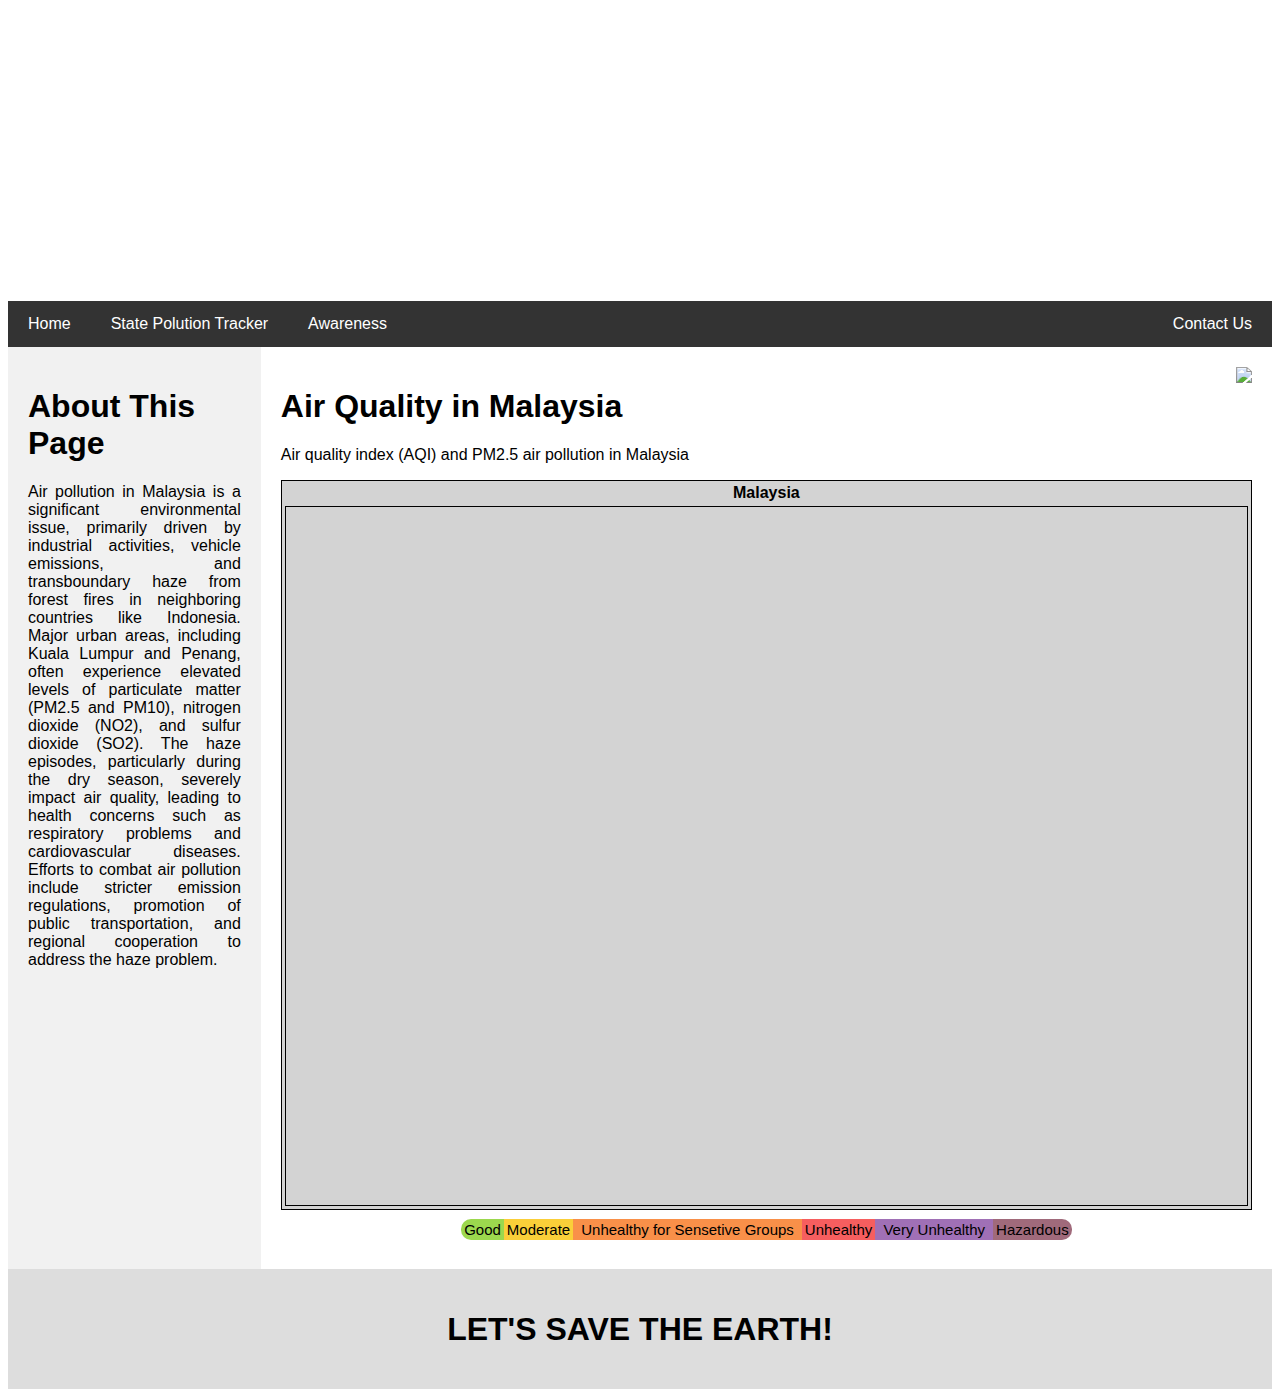
==== index.html @ 0979d1de "Add files via upload" ====
<!DOCTYPE html>
<head>
     <!-- Leaflet's CSS -->
    <link rel="stylesheet" href="https://unpkg.com/leaflet@1.9.4/dist/leaflet.css"
    integrity="sha256-p4NxAoJBhIIN+hmNHrzRCf9tD/miZyoHS5obTRR9BMY="
    crossorigin=""/>

    <script src="https://unpkg.com/leaflet@1.9.4/dist/leaflet.js"
    integrity="sha256-20nQCchB9co0qIjJZRGuk2/Z9VM+kNiyxNV1lvTlZBo="
    crossorigin=""></script>

    <!-- Link to CSS Sheet -->
    <link rel="stylesheet" href="styles.css">
</head>

<body>

    <div class="header">
        <h1 >Air Quality Index </h1>
        <p>Together, we can make a difference.</p>
    </div>

    <!-- Nav Bar -->
    <div class="navbar">
        <a href="index.html">Home</a>
        <a href="tracker.html">State Polution Tracker</a>
        <a href="awareness.html">Awareness</a>
        <a href="#" class="right">Contact Us</a>
    </div>

    <!-- Content -->
    <div class="row">
        <!-- Side Bar -->
        <div class="side">
            <h1>
                About This Page
            </h1>

            <p class="justify">
                Air pollution in Malaysia is a significant environmental issue, primarily driven by industrial 
                activities, vehicle emissions, and transboundary haze from forest fires in neighboring countries
                like Indonesia. Major urban areas, including Kuala Lumpur and Penang, often experience elevated 
                levels of particulate matter (PM2.5 and PM10), nitrogen dioxide (NO2), and sulfur dioxide (SO2).
                The haze episodes, particularly during the dry season, severely impact air quality, leading to 
                health concerns such as respiratory problems and cardiovascular diseases. Efforts to combat air 
                pollution include stricter emission regulations, promotion of public transportation, 
                and regional cooperation to address the haze problem.
            </p>
        </div>

        <!-- Right Side -->
        <div class="main">
            <!-- Logo -->
            <img src="https://aqicn.org/air/experiments/images/aqi-transparent.png" height="100" id="hp"></img>
            <h1>Air Quality in Malaysia</h1>
            <p>Air quality index (AQI) and PM2.5 air pollution in Malaysia</p>

            <!-- Table to fit in the map data -->
            <table style="border:1px solid black; width:100%; background-color: lightgray;">
                <tr>
                    <th style="font-family: sans-serif;""> Malaysia
                    </th>
                </tr>

                <tr>
                    <td>
                        <div  id='map'  style='height:700px; border:1px solid black'>  
                            <link  rel="stylesheet"  href="http://cdn.leafletjs.com/leaflet-0.7.5/leaflet.css"  />  
                            <script  src="http://cdn.leafletjs.com/leaflet-0.7.5/leaflet.js"></script>  
                            
                            <script>  
                                var  OSM_URL  =  'http://{s}.tile.openstreetmap.org/{z}/{x}/{y}.png';  
                                var  OSM_ATTRIB  =  '&copy;  <a  href="http://openstreetmap.org/copyright">OpenStreetMap</a>  contributors';  
                                var  osmLayer  =  L.tileLayer(OSM_URL,  {  attribution:  OSM_ATTRIB  });  
                            
                                var  WAQI_URL  =  "https://tiles.waqi.info/tiles/usepa-aqi/{z}/{x}/{y}.png?token=_TOKEN_ID_";  
                                var  WAQI_ATTR  =  'Air  Quality  Tiles  &copy;  <a  href="http://waqi.info">waqi.info</a>';  
                                var  waqiLayer  =  L.tileLayer(WAQI_URL,  {  attribution:  WAQI_ATTR  });  
                            
                                var  map  =  L.map('map').setView([3.9743,  102.4381],  7);  
                                map.addLayer(osmLayer).addLayer(waqiLayer);  
                            </script>
                        </div>
                    </td>
                </tr>
            </table>
        
            <!-- Markers -->
            <div class="legend">
                <table cellspacing="0" cellpadding="0">
                    <tr>
                        <td class="good">
                            Good
                        </td>
                        <td class="moderate">
                            Moderate
                        </td>
                        <td class="unhealthysensetive">
                            Unhealthy for Sensetive Groups
                        </td>
                        <td class="unhealthy">
                            Unhealthy
                        </td>
                        <td class="vunhealthy">
                            Very Unhealthy
                        </td>
                        <td class="hazardous">
                            Hazardous
                        </td>
                    </tr>
                </table>
            </div>         
        </div>
    </div>

    <div class="footer2">
        <h1>LET'S SAVE THE EARTH!</h1>
    </div>

</body>
</html>
---- styles.css ----
.header {
    padding: 80px; 
    text-align: center; 
    color: white; 
    background-image: url('images/airthumb.png');
    font-family: sans-serif;
 }

    
.header h1 {
    font-size: 40px;
}


.navbar {
    overflow: hidden; /* Hide overflow */
    background-color: #333; /* Dark background color */
    font-family: sans-serif;
}


.navbar a {
    float: left; 
    display: block; 
    color: white; 
    text-align: center; 
    padding: 14px 20px; 
    text-decoration: none; 
}


.navbar a.right {
    float: right; 
}


.navbar a:hover {
    background-color: #ddd; 
    color: black; 
}


* {
    box-sizing: border-box;
}


.row {
    display: flex;
    flex-wrap: wrap;
}

/* Create two unequal columns that sits next to each other */
/* Sidebar/left column */
.side {
    flex: 10%; /* Set the width of the sidebar */
    background-color: #f1f1f1; /* Grey background color */
    padding: 20px; /* Some padding */
    font-family: sans-serif;
}

/* Main column */
.main {
    flex: 70%; /* Set the width of the main content */
    background-color: white; /* White background color */
    padding: 20px; /* Some padding */
    overflow: hidden;
    font-family: sans-serif;
}

/* Responsive layout - when the screen is less than 700px wide, make the two columns stack on top of each other instead of next to each other */
@media screen and (max-width: 700px) {
.row {
    flex-direction: column;
}
}

/* Responsive layout - when the screen is less than 400px wide, make the navigation links stack on top of each other instead of next to each other */
@media screen and (max-width: 400px) {
.navbar a {
    float: none;
    width: 100%;
}

}
.footer2 {
    padding: 20px; /* Some padding */
    text-align: center; /* Center text*/
    background: #ddd; /* Grey background */
    background-image: url('images/airthumb.png');
    font-family: sans-serif;
}


.justify {
    text-align: justify;
    text-justify: inter-word;
}

.legend {
    display: flex; 
    align-items: center; 
    justify-content: center;
    padding: 9px;
    font-family: sans-serif;
    font-size: 15px;
    border-collapse: separate;
    text-align: center;
    overflow: hidden;
    perspective: 1px;
}

.good {
    background-color: #9CD84E;
    padding: 2px 3px;
    border-radius: 10px 0 0 10px;
    
}
.moderate {
    background-color: #facf39;
    padding: 2px 3px;
}
.unhealthysensetive {
    background-color: #f99049;
    padding: 2px 8px;
}
.unhealthy {
    background-color: #f65e5f;
    padding: 2px 3px;
}
.vunhealthy {
    background-color: #a070b6;
    padding: 2px 8px;
}
.hazardous {
    background-color: #a06a7b;
    padding: 2px 3px;
    border-radius: 0px 10px 10px 0px
}

#hp  {
    float: right;    
    margin: 0 0 0 15px;
}

.centre {
    display: block;
    margin-left: auto;
    margin-right: auto;

}
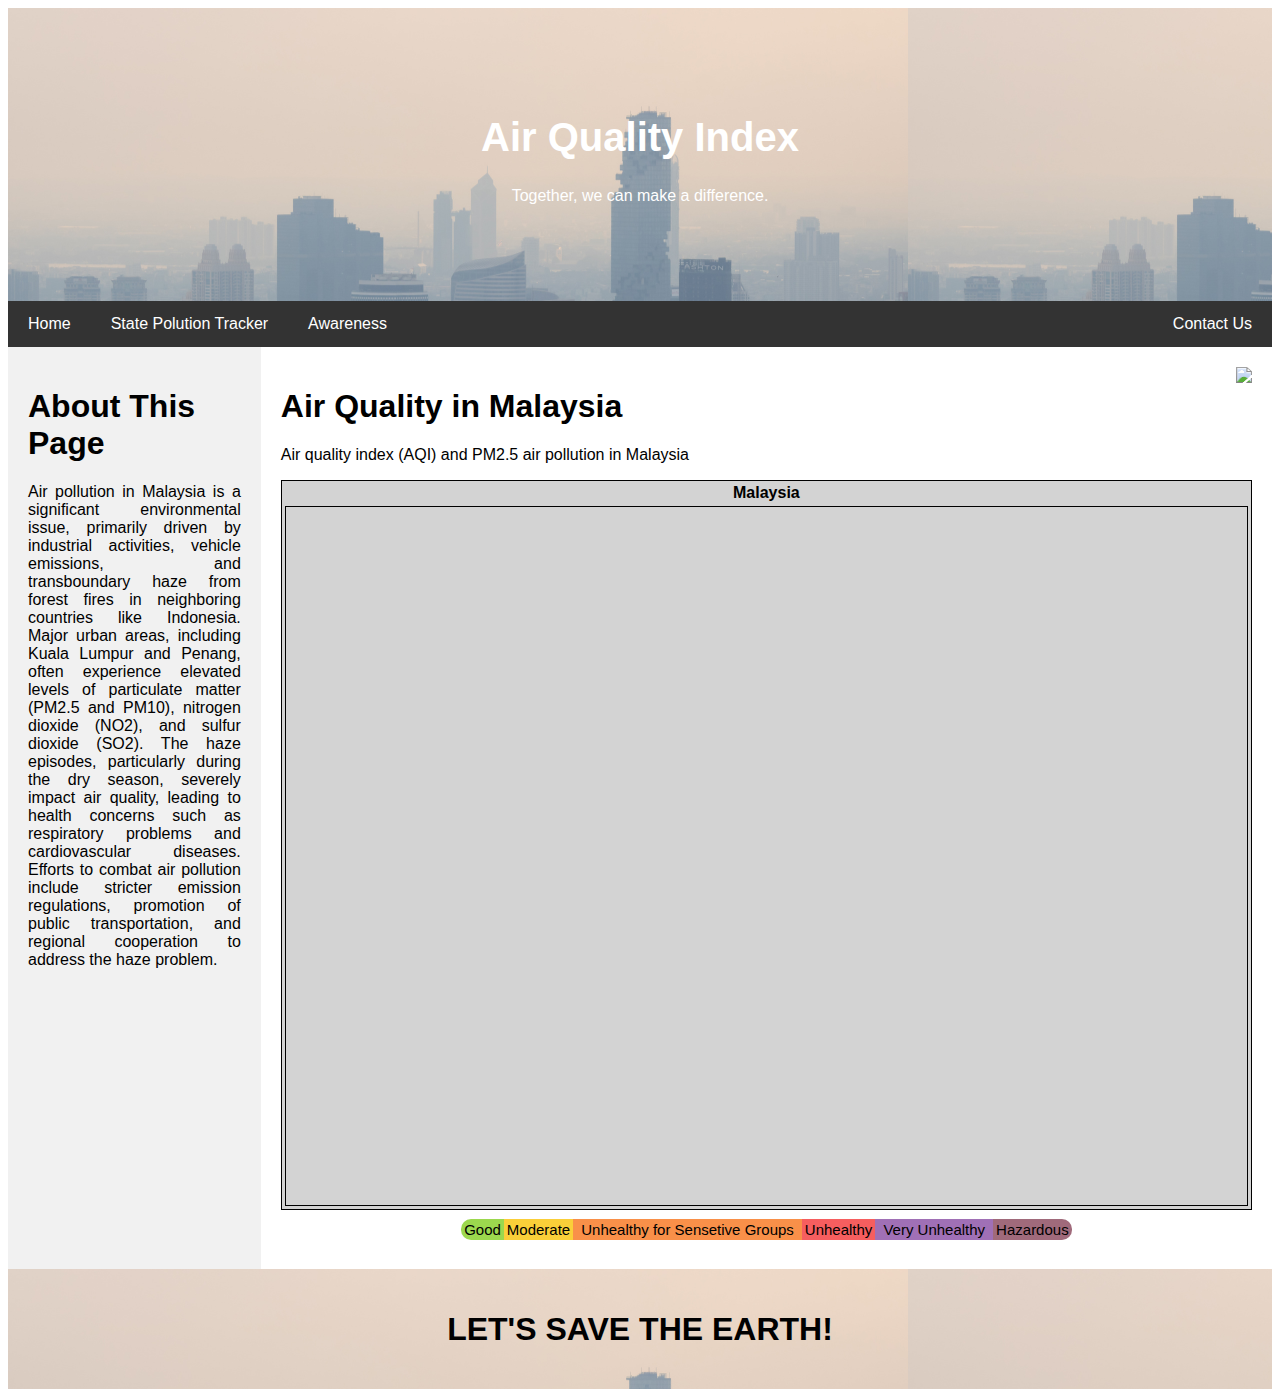
==== commit b8c663b3: "Add files via upload" ====
--- a/index.html
+++ b/index.html
@@ -25,7 +25,7 @@
         <a href="index.html">Home</a>
         <a href="tracker.html">State Polution Tracker</a>
         <a href="awareness.html">Awareness</a>
-        <a href="#" class="right">Contact Us</a>
+        <a href="contactus.html" class="right">Contact Us</a>
     </div>
 
     <!-- Content -->
